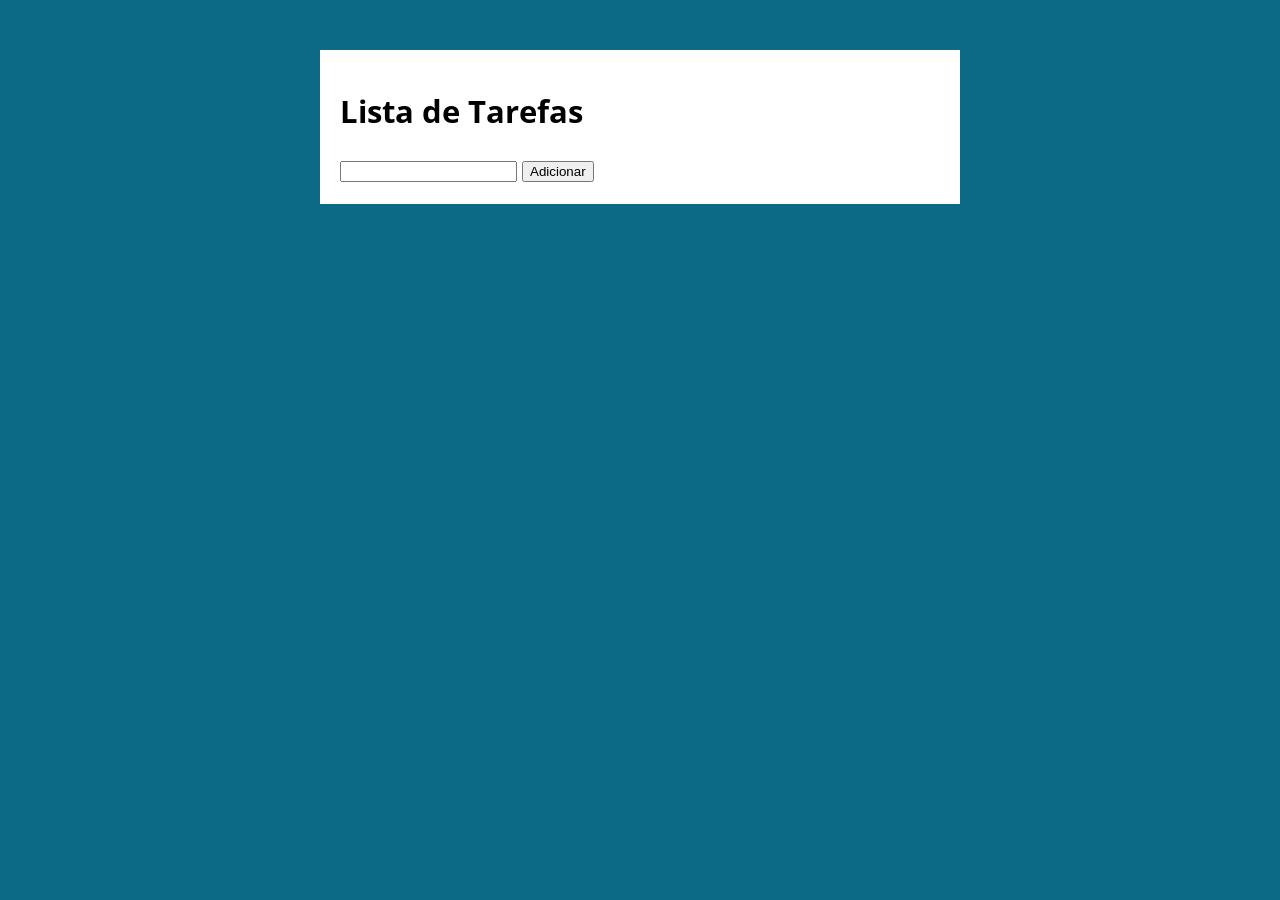
==== lista de tarefas/index.html @ b3419fc5 "." ====
<!DOCTYPE html>
<html lang="pt-BR">
<head>
    <meta charset="UTF-8">
    <meta name="viewport" content="width=device-width, initial-scale=1.0">
    <title>Modelo</title>
    <link rel="stylesheet" href="assets/css/style.css">
</head>
<body>
    <section class="container">
        <h1>Lista de Tarefas</h1>


        <label for="Tarefas">  </label>
        <input type="text" class="atividades">

        <button class="confirmar">Adicionar</button>
    </section>

    <script src="assets/js/novo.js"></script>

</body>
</html>
---- lista de tarefas/assets/css/style.css ----
@import url('https://fonts.googleapis.com/css2?family=Open+Sans:ital,wght@0,300..800;1,300..800&display=swap');

:root{
    --primary-color: rgb(13, 106, 134);
    --primary-color-darker: rgb(9, 66, 83);
}

*{
    box-sizing: border-box;
    outline: 0;
}
body{

    padding: 0;
    background: var(--primary-color);
    font-family: 'Open sans', sans-serif;
    font-size: 1.3em;
    line-height: 1.5em;
}

.container{
    max-width: 640px;
    margin: 50px auto;
    background-color: #fff;
    padding: 20px;
}

.tabela{
    display: flex;
    justify-content: space-between;
    align-content: flex-start;
    gap: 0px;
    margin-bottom: 20px;
}

.imc, .resultado {
    text-align: left;
    margin: 6px 0; 
}

.sucesso {
    background: rgb(125, 243, 150); 
    padding: 10px;
}

.erro {
    background: rgb(255, 141, 132); 
    padding: 10px;
}

form input, form label, form button{
    display: block;
    width: 100%;
    margin-bottom: 10px;
}
form input{
    font-size: 20px;
    height: 40px;
    padding: 0 20px;
}

form input:focus{
    outline: 1px solid var(--primary-color);
}
form button{
    border: none;
    background: var(--primary-color);
    color: white;
    font-size: 18px;
    font-weight: 700;
    height: 50px;
    cursor: pointer;
}

form button:hover{
    background: var(--primary-color-darker);
}

.relogio{
    font-size: 3em;
}
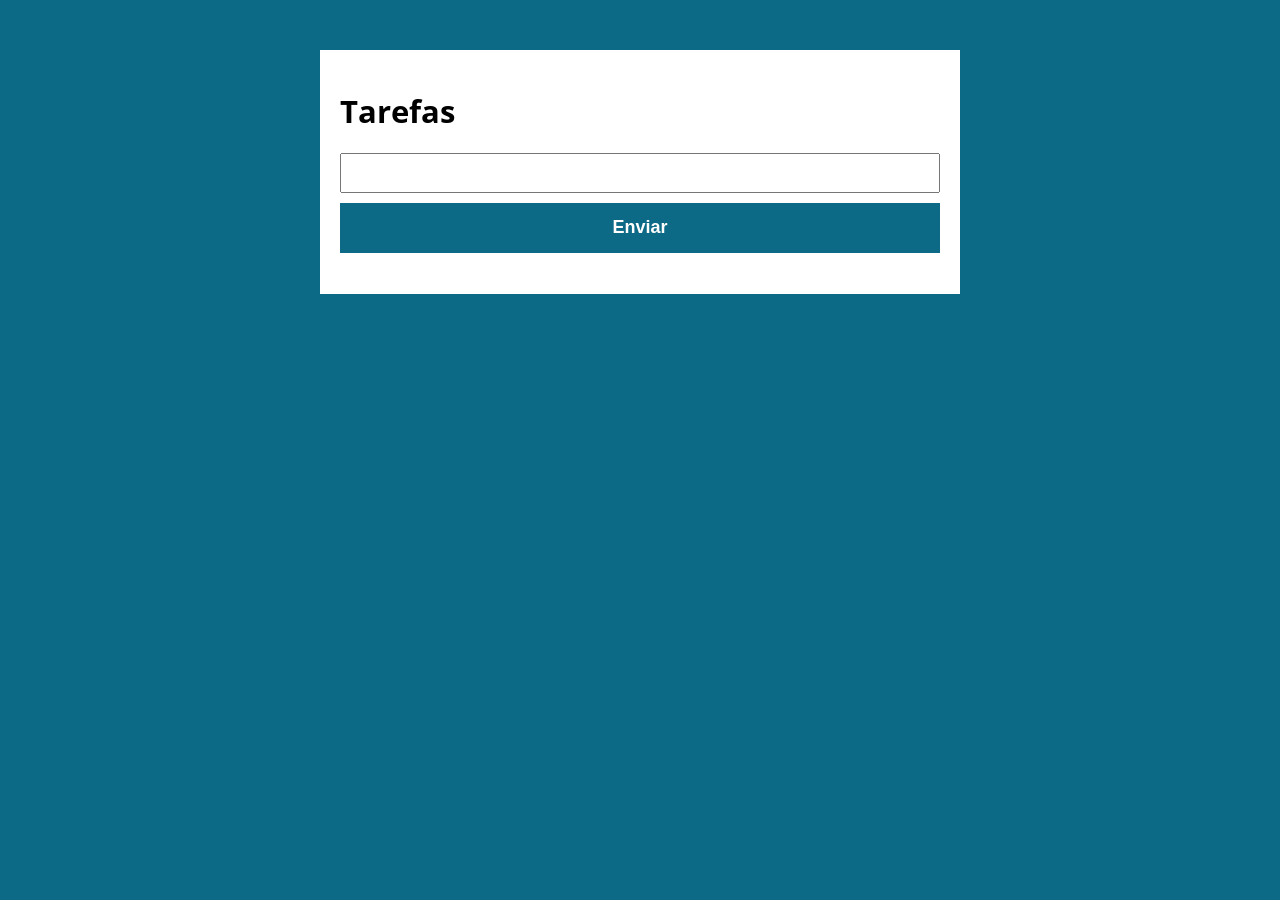
==== commit b0b7ca78: "Lista de tarefas" ====
--- a/lista de tarefas/index.html
+++ b/lista de tarefas/index.html
@@ -8,13 +8,15 @@
 </head>
 <body>
     <section class="container">
-        <h1>Lista de Tarefas</h1>
-
-
-        <label for="Tarefas">  </label>
-        <input type="text" class="atividades">
-
-        <button class="confirmar">Adicionar</button>
+        <h1>Tarefas</h1>
+        <p>
+            <input type="text" name="tarefas" class="tarefa">
+            <button class="enviar">Enviar</button>
+        </p>
+    
+        <ul class="exibir">
+            
+        </ul>
     </section>
 
     <script src="assets/js/novo.js"></script>
--- a/lista de tarefas/assets/css/style.css
+++ b/lista de tarefas/assets/css/style.css
@@ -72,10 +72,52 @@
     cursor: pointer;
 }
 
-form button:hover{
+p button:hover{
+    background: var(--primary-color-darker);
+}
+p input, p label, p button{
+    display: block;
+    width: 100%;
+    margin-bottom: 10px;
+}
+
+p input{
+    font-size: 20px;
+    height: 40px;
+    padding: 0 20px;
+}
+
+p input:focus{
+    outline: 1px solid var(--primary-color);
+}
+
+p button{
+    border: none;
+    background: var(--primary-color);
+    color: white;
+    font-size: 18px;
+    font-weight: 700;
+    height: 50px;
+    cursor: pointer;
+}
+
+p button:hover{
     background: var(--primary-color-darker);
 }
 
-.relogio{
-    font-size: 3em;
+li {   
+    font-family: 'Open sans', sans-serif;
+    font-size: 1.3em;
+    line-height: 1.5em;
 }
+
+.apagar{
+    border: none;
+    background: var(--primary-color);
+    color: white;
+    font-size: 9px;
+    font-weight: 700;
+    height: 30px;
+    cursor: pointer;
+    margin: 15px;
+}
